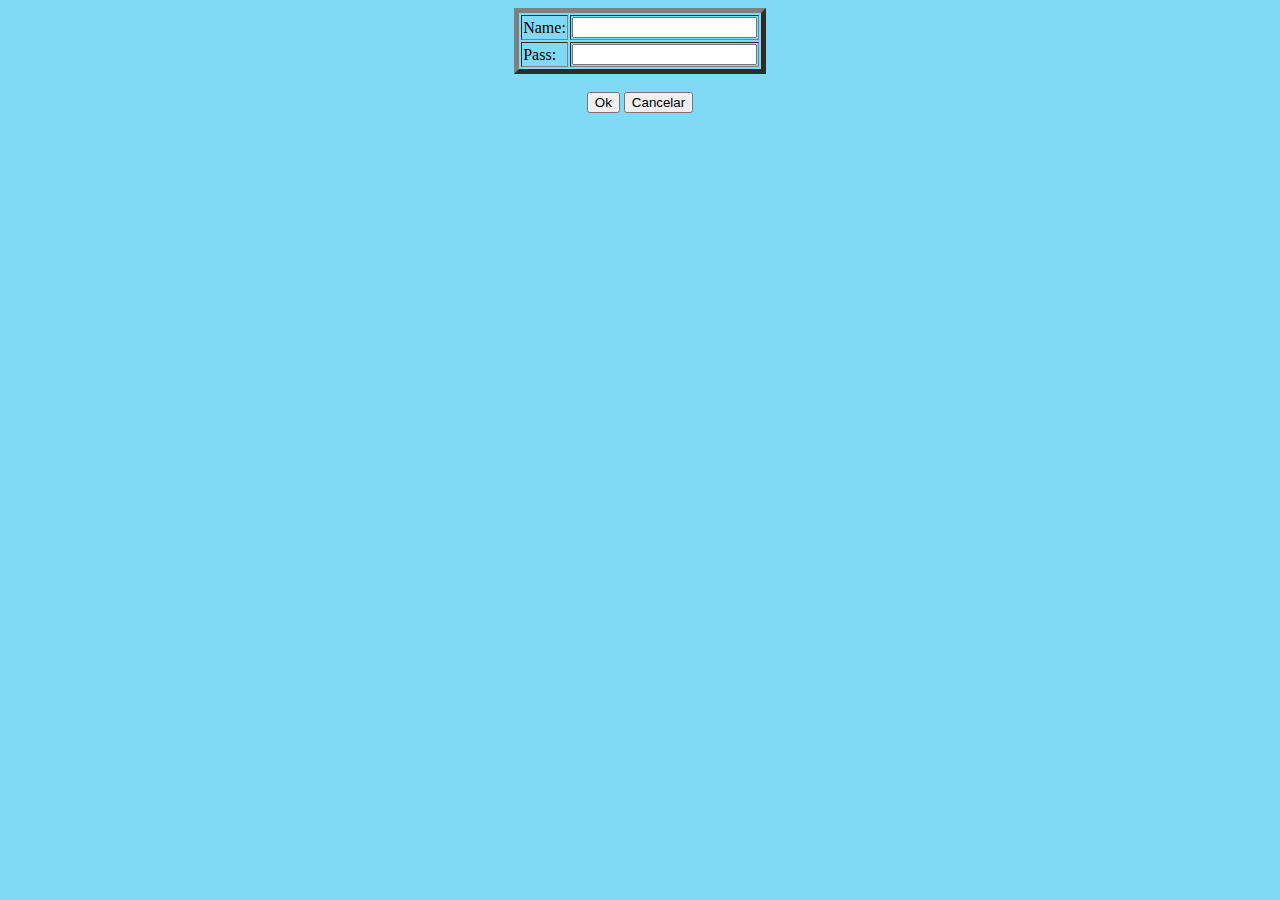
==== components/login.html @ d7ec9bb5 "creacion index,loggin,registro" ====
<html>
  <head>
    <title style="font-family:courier;">Iniciar Sesión</title>
    <meta http-equiv="content-type" content="text/html; charset=utf-8"/>
  </head>

  <body style="background-color:#81DAF5;">
    <center>
      <div>
        <form>
          <table border="5">
            <tr>
              <td><label for="user">Name:</label></td>
              <td><input type="text" name="user"></td>
            </tr>

            <tr>
              <td><label for="pass">Pass:</label></td>
              <td><input type="text" name="pass"></td>
            </tr>
          </table>
          <br/>
          <button type="submit" value="Enviar">Ok</button>
          <button type="reset" value="Cancelar">Cancelar</button>
        </form>
      </div>
    </center>
  </body>

</html>
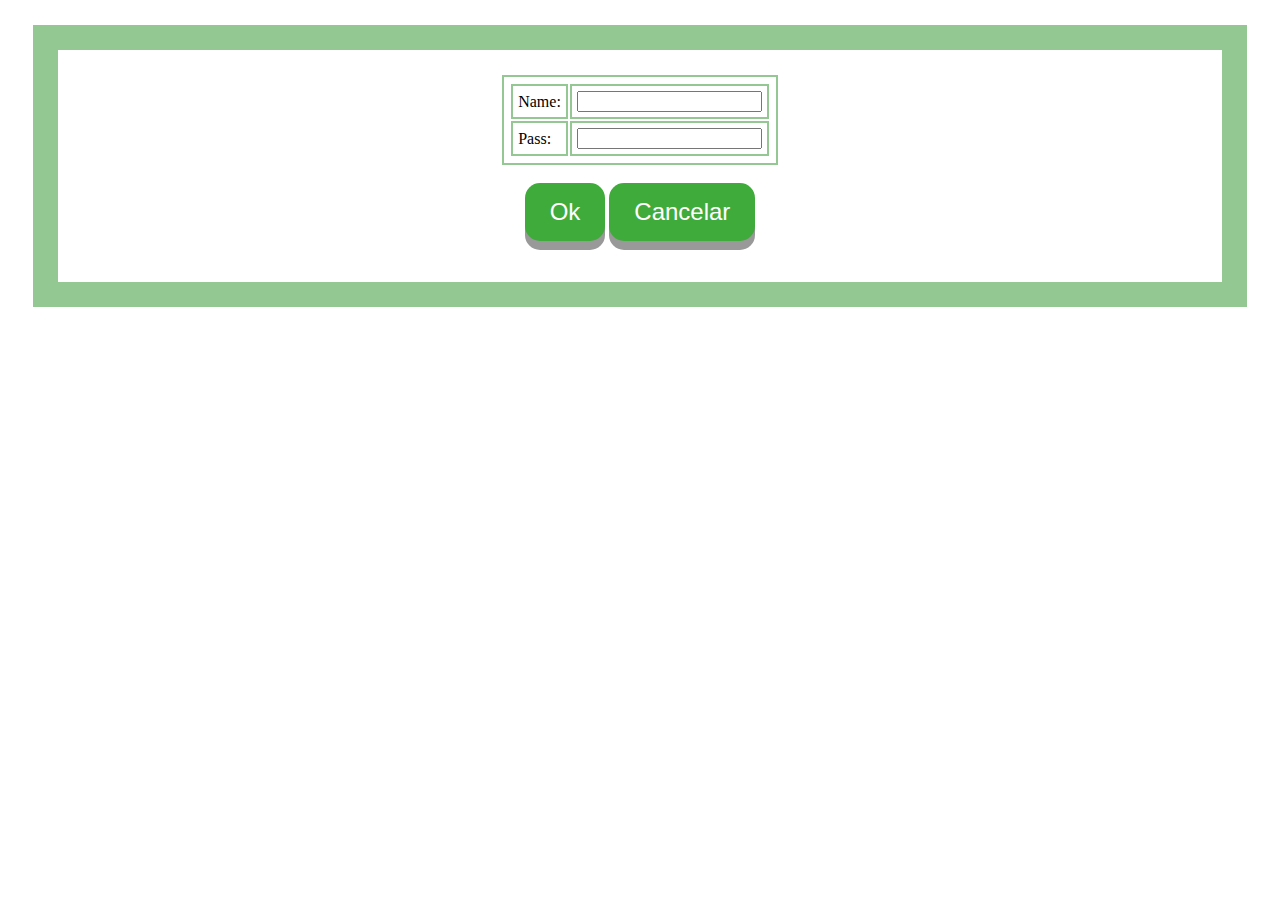
==== commit f01a4cae: "implementacion de css en el archivo style.css, index.html y login.html" ====
--- a/components/login.html
+++ b/components/login.html
@@ -2,13 +2,14 @@
   <head>
     <title style="font-family:courier;">Iniciar Sesión</title>
     <meta http-equiv="content-type" content="text/html; charset=utf-8"/>
+    <link rel="stylesheet" href="../styles/styles.css"></link>
   </head>
 
-  <body style="background-color:#81DAF5;">
+  <body >
     <center>
-      <div>
+      <div class="div1">
         <form>
-          <table border="5">
+          <table>
             <tr>
               <td><label for="user">Name:</label></td>
               <td><input type="text" name="user"></td>
@@ -20,8 +21,8 @@
             </tr>
           </table>
           <br/>
-          <button type="submit" value="Enviar">Ok</button>
-          <button type="reset" value="Cancelar">Cancelar</button>
+          <button class="button" type="submit" value="Enviar">Ok</button>
+          <button class="button" type="reset" value="Cancelar">Cancelar</button>
         </form>
       </div>
     </center>
--- a/styles/styles.css
+++ b/styles/styles.css
@@ -0,0 +1,49 @@
+h1{color: rgb(199, 237, 227);
+  font-size: 50px;}
+
+a{color: rgb(43, 120, 163);
+  font-size: 20px;}
+
+.upper {
+  background-color: #032924;
+  width: 80%;
+  margin: auto; //hacer un margen automatico
+  color: rgba(#93a24c, 0.43);
+  text-align: center; //centrar texto
+  padding: 20px;
+}
+
+table, th, td {
+ border: 2px solid rgb(148, 200, 146);
+ padding: 5px;
+}
+
+.div1 {
+    width: auto;
+    padding: 25px;
+    border: 25px solid rgb(148, 200, 146);
+    margin: 25px;
+}
+
+.button {
+  display: inline-block;
+  padding: 15px 25px;
+  font-size: 24px;
+  cursor: pointer;
+  text-align: center;
+  text-decoration: none;
+  outline: none;
+  color: #fff;
+  background-color: rgb(63, 171, 59);
+  border: none;
+  border-radius: 15px;
+  box-shadow: 0 9px #999;
+}
+
+.button:hover {background-color: #0c4c67}
+
+.button:active {
+  background-color: #3e8e41;
+  box-shadow: 0 5px #666;
+  transform: translateY(4px);
+}
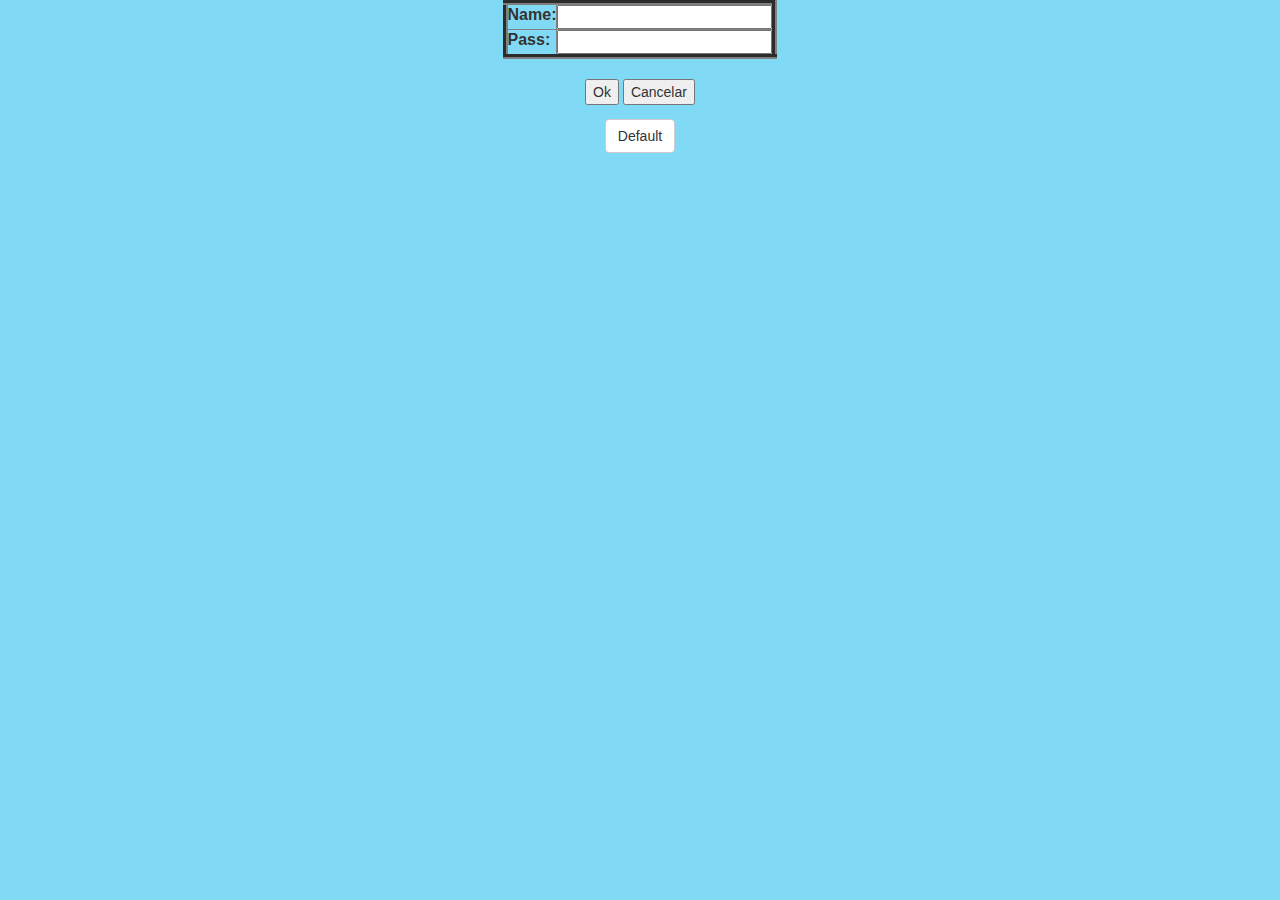
==== commit 694f2097: "aplicacion mouseover,mouseout y cambio de color" ====
--- a/components/login.html
+++ b/components/login.html
@@ -1,15 +1,18 @@
 <html>
   <head>
     <title style="font-family:courier;">Iniciar Sesión</title>
-    <meta http-equiv="content-type" content="text/html; charset=utf-8"/>
-    <link rel="stylesheet" href="../styles/styles.css"></link>
+    <meta name="viewport" content="width=device-width, initial-scale=1, charset=utf-8"/>
+    <meta >
+    <head>
+     <link href="https://maxcdn.bootstrapcdn.com/bootstrap/3.3.6/css/bootstrap.min.css" rel="stylesheet" media="screen"> <!–Llamamos al archivo CSS a través de CDN –>
+     <script type="text/javascript" src="../assets/script.js"></script>
   </head>
 
-  <body >
+  <body style="background-color:#81DAF5;">
     <center>
-      <div class="div1">
+      <div>
         <form>
-          <table>
+          <table border="5">
             <tr>
               <td><label for="user">Name:</label></td>
               <td><input type="text" name="user"></td>
@@ -21,10 +24,12 @@
             </tr>
           </table>
           <br/>
-          <button class="button" type="submit" value="Enviar">Ok</button>
-          <button class="button" type="reset" value="Cancelar">Cancelar</button>
+          <button type="submit" value="Enviar" onclick="mostrar()">Ok</button>
+          <button type="reset" value="Cancelar">Cancelar</button>
         </form>
       </div>
+      <button type="button" class="btn btn-default">Default</button>
+
     </center>
   </body>
 
